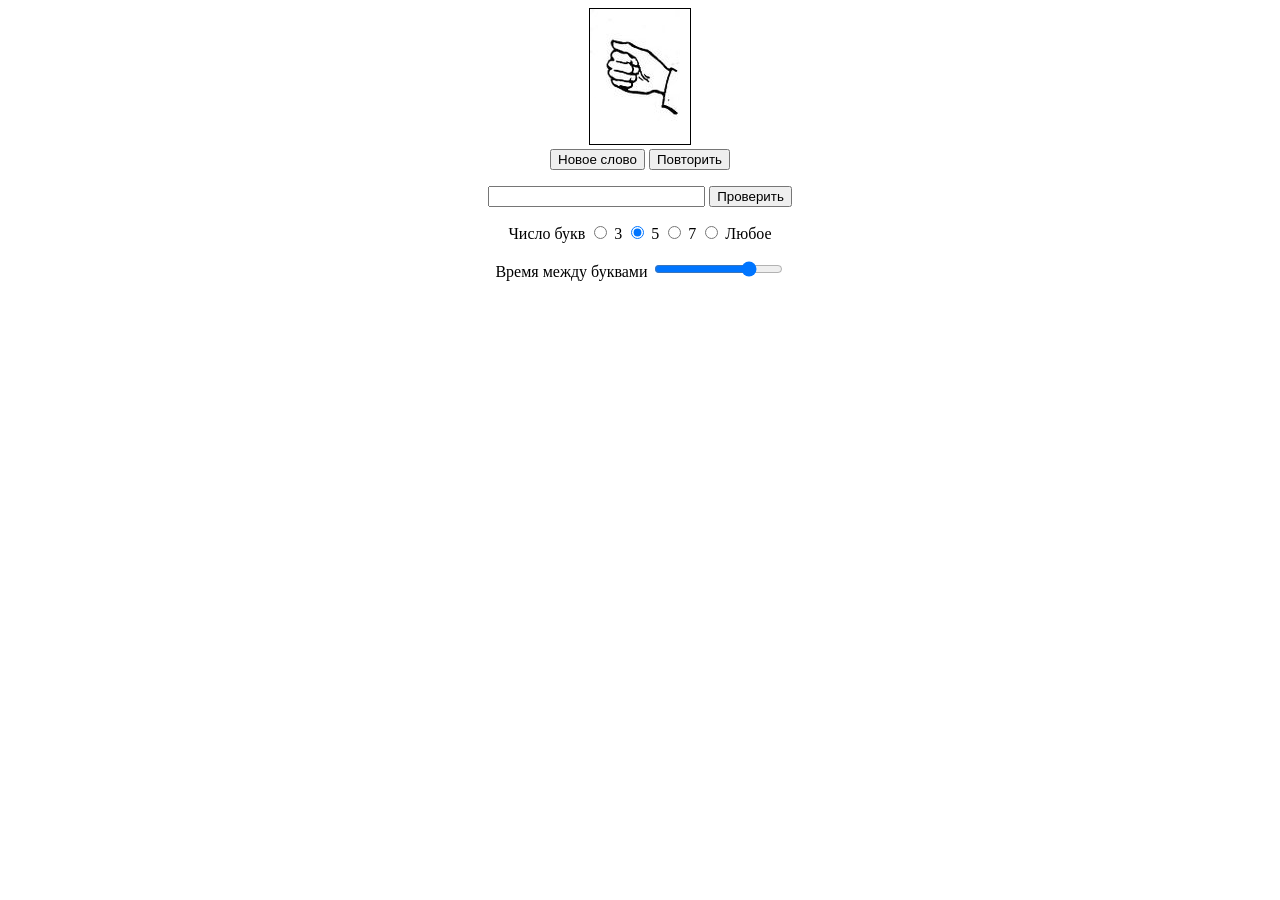
==== ImageDactil/index.html @ 1104c10a "imagedactil" ====
<!DOCTYPE HTML>
<html>
<head>
    <meta charset="utf-8">

    <script defer src="images.js"></script>
    <script defer src="words.js"></script>
    <script defer src="main.js"></script>
</head>

<body onload="init(); trainer.setLetterInterval(800); trainer.setLengthLimit(5); trainer.newWord()">
<style>
    .alphabetCanvas {
        border: 1px solid black;
    }
</style>
<div align="center">
    <div>
        <image id="alphabetScreen" class="alphabetCanvas" width="100" height="135"></image>
    </div>
    <input value="Новое слово" type="button" onclick="trainer.newWord()">
    <input value="Повторить" type="button" onclick="trainer.restart()">
    <p></p>
    <input id="inputField" type="text" class="input" tabindex="1" maxlength="20" size="25">
    <input value="Проверить" type="button" onclick="trainer.check()">
    <p id="correctWord"></p>
    Число букв
    <input value="3" onclick="trainer.setLengthLimit(3)" type="radio" name="lengthLimit"> 3
    <input value="5" onclick="trainer.setLengthLimit(5)" type="radio" name="lengthLimit" checked="True"> 5
    <input value="7" onclick="trainer.setLengthLimit(7)" type="radio" name="lengthLimit"> 7
    <input value="Нет ограничения" onclick="setLengthLimit(-1)" type="radio" name="lengthLimit"> Любое </p>
    <p>
        Время между буквами
        <input type="range" min="100" max="1000" value="800" step="25" onchange="trainer.setLetterInterval(value)">
    </p>
</div>
</body>

</html>
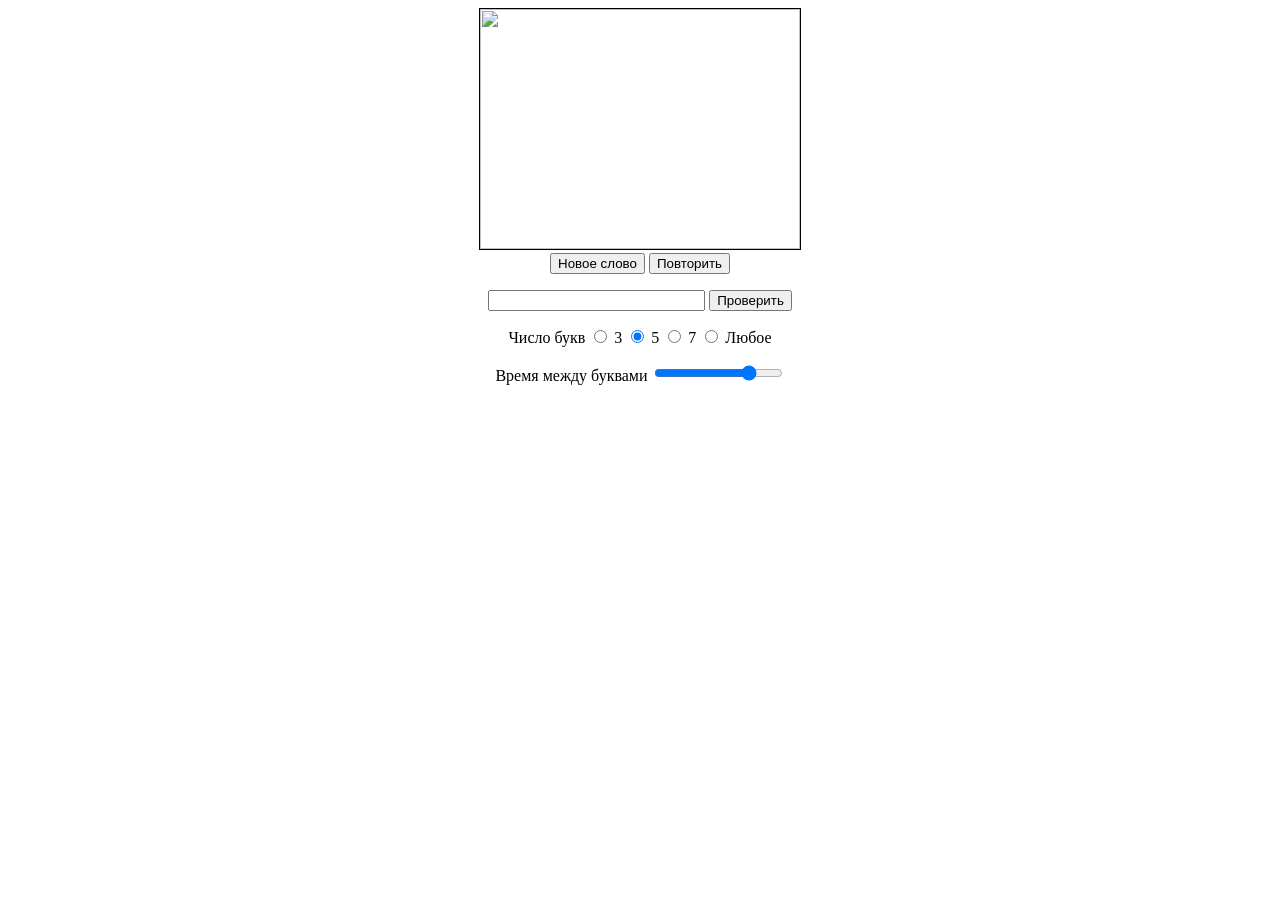
==== commit 61ab736e: "spreadthesign  images" ====
--- a/ImageDactil/index.html
+++ b/ImageDactil/index.html
@@ -16,7 +16,7 @@
 </style>
 <div align="center">
     <div>
-        <image id="alphabetScreen" class="alphabetCanvas" width="100" height="135"></image>
+        <image id="alphabetScreen" class="alphabetCanvas" width="320" height="240"></image>
     </div>
     <input value="Новое слово" type="button" onclick="trainer.newWord()">
     <input value="Повторить" type="button" onclick="trainer.restart()">
